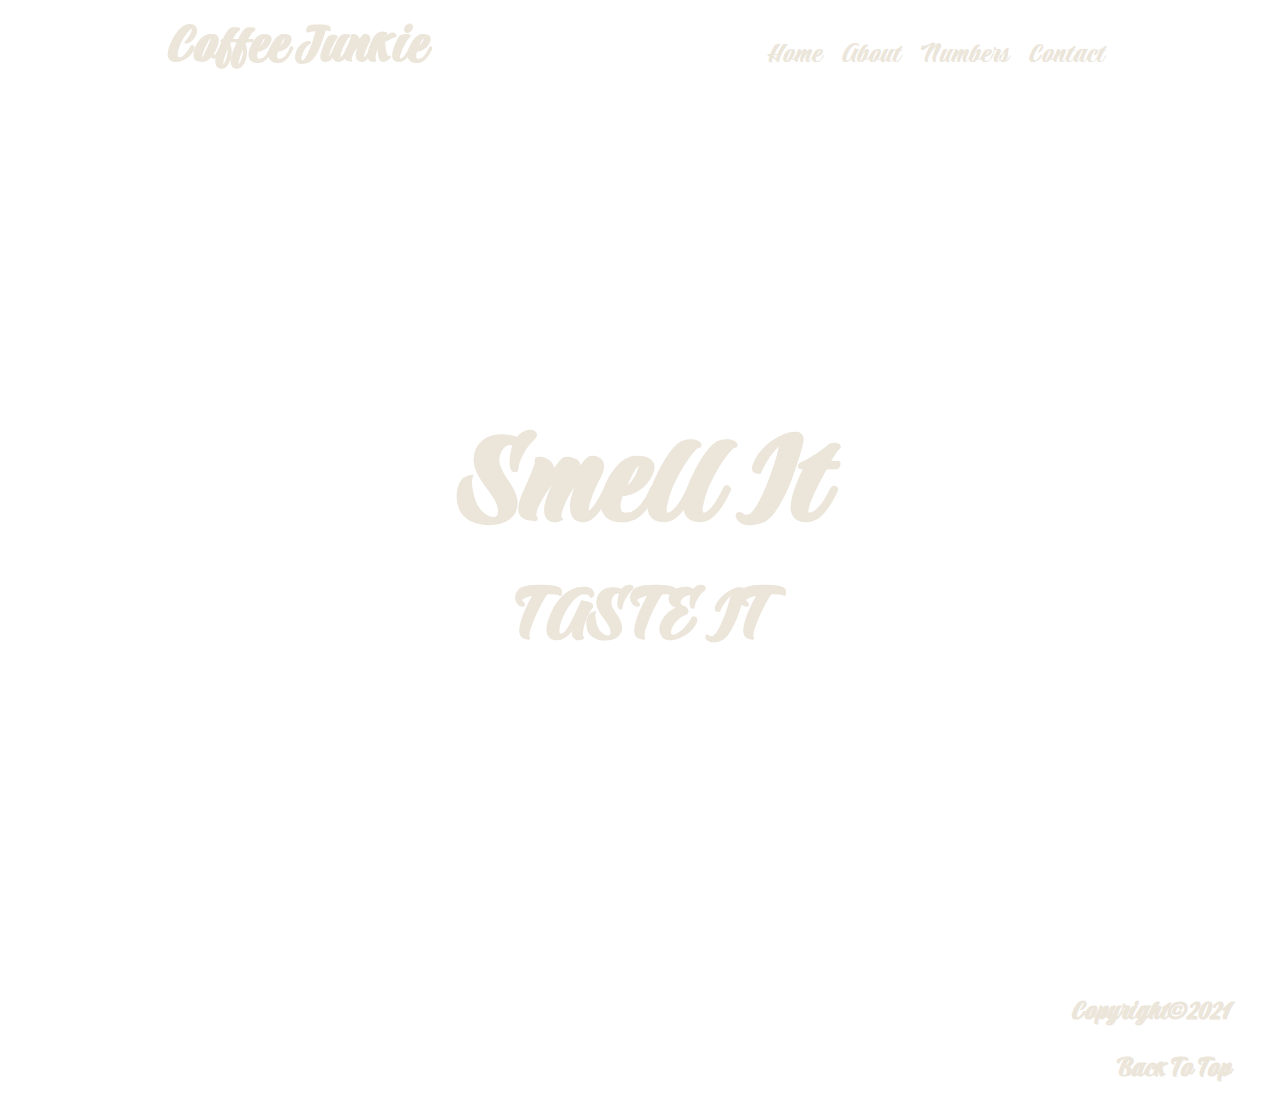
==== about.html @ 0df4d552 "commit" ====
<!DOCTYPE html>
<html lang="en">

<head>
    <meta charset="UTF-8">
    <meta http-equiv="X-UA-Compatible" content="IE=edge">
    <meta name="viewport" content="width=device-width, initial-scale=1.0">
    <link rel="preconnect" href="https://fonts.googleapis.com">
    <link rel="preconnect" href="https://fonts.gstatic.com" crossorigin>
    <link href="https://fonts.googleapis.com/css2?family=Praise&display=swap" rel="stylesheet">
    <link rel="preconnect" href="https://fonts.googleapis.com">
    <link rel="preconnect" href="https://fonts.gstatic.com" crossorigin>
    <link
        href="https://fonts.googleapis.com/css2?family=Open+Sans+Condensed:ital,wght@0,300;0,700;1,300&family=Praise&display=swap"
        rel="stylesheet">
    <link rel="stylesheet" href="./style.css">
    <title>Coffee Junkie</title>
</head>

<body>

    <!--Container-->
    <div class="container">

        <!--Background-->
        <div class="background1">
            <!--Header-->
            <header>
                <div class="header-bar" id="top">
                    <h1>Coffee Junkie</h1>
                    <div class="nav">
                        <a href="index.html" target="_blank">Home</a>
                        <a href="about.html" target="_blank">About</a>
                        <a href="numbers.html" target="_blank">Numbers</a>
                        <a href="contact.html" target="_blank">Contact</a>
                    </div>
                </div>

            </header>

            <!--Banner-->
            <div class="banner">
                <h1>Smell It</h1>
                <h3>TASTE IT</h3>
            </div>
        </div>
        <div class="background"></div>
    
    
    
    
    
    
    
    
    
    
    
    
        <!--Footer-->
        <footer>
            <div class="footer-bar">
                <h2>Copyright&copy;2021</h2>
                <h4><a href="#top">Back To Top</a></h4>
            </div>
        
        </footer>
        
    
    </div>
    
    
    </body>
    
    </html
---- style.css ----
* {
  margin: 0;
  padding: 0;
  box-sizing: border-box;
}

body {
  font-family: "Praise", cursive;
}

.background1 {
  background: url(./images/background1.jpeg) center/cover no-repeat;
}
.background {
  background: url(./images/background.jpeg) center/cover no-repeat;
}

header {
  padding-top: 10px;
}

.header-bar {
  display: flex;
  justify-content: space-around;
  color: #ebe5da;
}

.header-bar h1 {
  font-size: 60px;
  cursor: default;
}

.nav {
  display: flex;
  justify-content: space-evenly;
  color: #ebe5da;
  padding-top: 16px;
}

.nav a {
  color: #ebe5da;
  font-size: 30px;
  text-decoration: none;
  padding: 10px;
}

.banner {
  height: 100vh;
  display: flex;
  align-items: center;
  justify-content: center;
  flex-direction: column;
  font-size: 70px;
  color: #ebe5da;
  cursor: default;
}

.products {
  font-family: "Open Sans Condensed", sans-serif;
  font-size: 20px;
  color: #492e28;
  box-sizing: border-box;
  overflow: hidden;
  padding-left: 25px;
  cursor: default;
}

.product-heading {
  text-align: center;
  padding: 25px 25px 70px 25px;
  cursor: default;
}

.product-one,
.product-two,
.product-three {
  box-sizing: border-box;
  border: 8px;
  padding: 25px;
  overflow: hidden;
  cursor: default;
}

.product-one h2,
.product-two h2,
.product-three h2 {
  border: 1px;
  display: inline-block;
  text-indent: 41px;
  padding-bottom: 15px;
  cursor: default;
}

.product-one img,
.product-two img,
.product-three img {
  float: left;
  cursor: default;
}

.product-one p,
.product-two p,
.product-three p {
  border: 1px;
  width: 72%;
  padding-right: 25%;
  text-align: justify;
  float: right;
  cursor: default;
}

.product-one a,
.product-three a,
.product-two a {
  text-decoration: none;
  text-align: justify;
  font-weight: 700;
}

footer {
  text-align: end;
  padding-bottom: 20px;
  padding-right: 40px;
  cursor: default;
}

.footer-bar h2 {
  padding: 10px;
  font-size: 30px;
  color: #ebe5da;
  cursor: default;
}
.footer-bar h4 {
  padding: 10px;
}

.footer-bar a {
  text-decoration: none;
  font-size: 30px;
  color: #ebe5da;
}
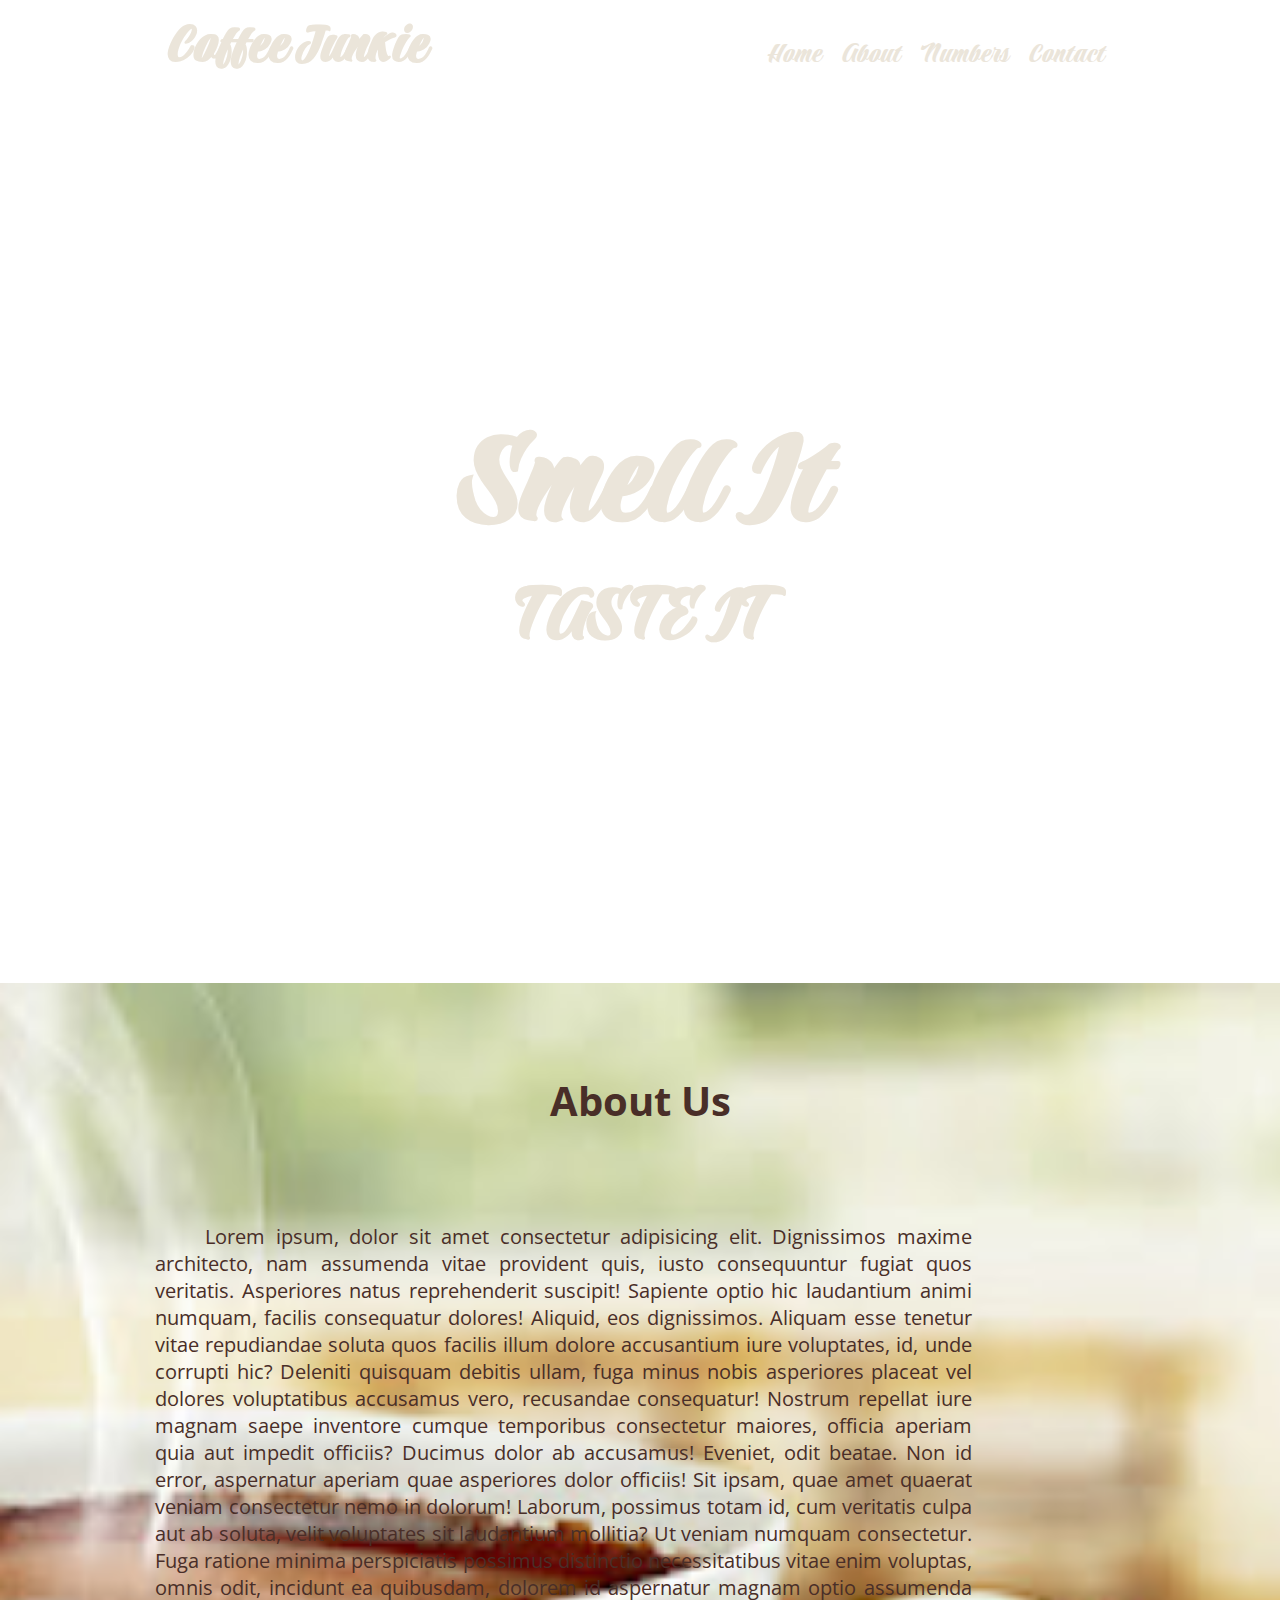
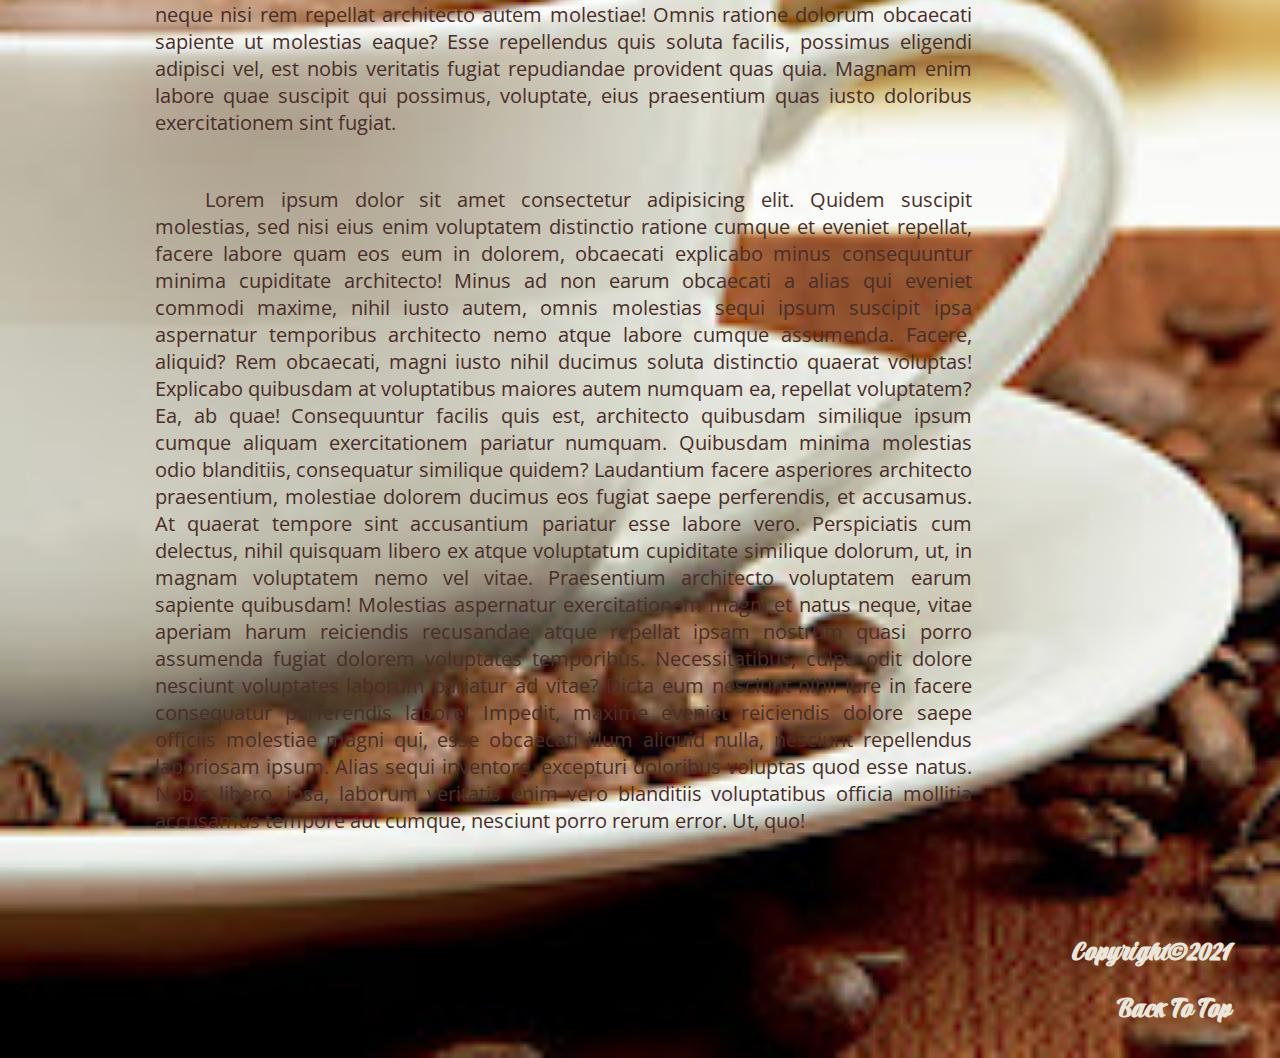
==== commit fb015651: "set all pages" ====
--- a/about.html
+++ b/about.html
@@ -44,27 +44,30 @@
                 <h3>TASTE IT</h3>
             </div>
         </div>
-        <div class="background"></div>
+
+        <!--Background-->
+        <div class="background">
+
+            <!--About-Us-->
+
+            <div class="about-us">
+                <h1>About Us</h1>
+                <p>Lorem ipsum, dolor sit amet consectetur adipisicing elit. Dignissimos maxime architecto, nam assumenda vitae provident quis, iusto consequuntur fugiat quos veritatis. Asperiores natus reprehenderit suscipit! Sapiente optio hic laudantium animi numquam, facilis consequatur dolores! Aliquid, eos dignissimos. Aliquam esse tenetur vitae repudiandae soluta quos facilis illum dolore accusantium iure voluptates, id, unde corrupti hic? Deleniti quisquam debitis ullam, fuga minus nobis asperiores placeat vel dolores voluptatibus accusamus vero, recusandae consequatur! Nostrum repellat iure magnam saepe inventore cumque temporibus consectetur maiores, officia aperiam quia aut impedit officiis? Ducimus dolor ab accusamus! Eveniet, odit beatae. Non id error, aspernatur aperiam quae asperiores dolor officiis! Sit ipsam, quae amet quaerat veniam consectetur nemo in dolorum! Laborum, possimus totam id, cum veritatis culpa aut ab soluta, velit voluptates sit laudantium mollitia? Ut veniam numquam consectetur. Fuga ratione minima perspiciatis possimus distinctio necessitatibus vitae enim voluptas, omnis odit, incidunt ea quibusdam, dolorem id aspernatur magnam optio assumenda neque nisi rem repellat architecto autem molestiae! Omnis ratione dolorum obcaecati sapiente ut molestias eaque? Esse repellendus quis soluta facilis, possimus eligendi adipisci vel, est nobis veritatis fugiat repudiandae provident quas quia. Magnam enim labore quae suscipit qui possimus, voluptate, eius praesentium quas iusto doloribus exercitationem sint fugiat.</p>
+                <p>Lorem ipsum dolor sit amet consectetur adipisicing elit. Quidem suscipit molestias, sed nisi eius enim voluptatem distinctio ratione cumque et eveniet repellat, facere labore quam eos eum in dolorem, obcaecati explicabo minus consequuntur minima cupiditate architecto! Minus ad non earum obcaecati a alias qui eveniet commodi maxime, nihil iusto autem, omnis molestias sequi ipsum suscipit ipsa aspernatur temporibus architecto nemo atque labore cumque assumenda. Facere, aliquid? Rem obcaecati, magni iusto nihil ducimus soluta distinctio quaerat voluptas! Explicabo quibusdam at voluptatibus maiores autem numquam ea, repellat voluptatem? Ea, ab quae! Consequuntur facilis quis est, architecto quibusdam similique ipsum cumque aliquam exercitationem pariatur numquam. Quibusdam minima molestias odio blanditiis, consequatur similique quidem? Laudantium facere asperiores architecto praesentium, molestiae dolorem ducimus eos fugiat saepe perferendis, et accusamus. At quaerat tempore sint accusantium pariatur esse labore vero. Perspiciatis cum delectus, nihil quisquam libero ex atque voluptatum cupiditate similique dolorum, ut, in magnam voluptatem nemo vel vitae. Praesentium architecto voluptatem earum sapiente quibusdam! Molestias aspernatur exercitationem magni et natus neque, vitae aperiam harum reiciendis recusandae atque repellat ipsam nostrum quasi porro assumenda fugiat dolorem voluptates temporibus. Necessitatibus, culpa odit dolore nesciunt voluptates laborum pariatur ad vitae? Dicta eum nesciunt nihil iure in facere consequatur perferendis labore! Impedit, maxime eveniet reiciendis dolore saepe officiis molestiae magni qui, esse obcaecati illum aliquid nulla, nesciunt repellendus laboriosam ipsum. Alias sequi inventore, excepturi doloribus voluptas quod esse natus. Nobis libero, ipsa, laborum veritatis enim vero blanditiis voluptatibus officia mollitia accusamus tempore aut cumque, nesciunt porro rerum error. Ut, quo!</p>
+            </div>
+
+            <!--Footer-->
+            <footer>
+                <div class="footer-bar">
+                    <h2>Copyright&copy;2021</h2>
+                    <h4><a href="#top">Back To Top</a></h4>
+                </div>
+            
+            </footer>
+
+        </div>
     
-    
-    
-    
-    
-    
-    
-    
-    
-    
-    
-    
-        <!--Footer-->
-        <footer>
-            <div class="footer-bar">
-                <h2>Copyright&copy;2021</h2>
-                <h4><a href="#top">Back To Top</a></h4>
-            </div>
-        
-        </footer>
+       
         
     
     </div>
--- a/style.css
+++ b/style.css
@@ -55,17 +55,29 @@
   cursor: default;
 }
 
-.products {
+.products,
+.about-us,
+.our-stores,
+.contact-us {
   font-family: "Open Sans Condensed", sans-serif;
   font-size: 20px;
   color: #492e28;
   box-sizing: border-box;
   overflow: hidden;
-  padding-left: 25px;
-  cursor: default;
-}
-
-.product-heading {
+  padding: 25px;
+  cursor: default;
+}
+
+.about-us,
+.our-stores,
+.contact-us {
+  padding: 65px;
+}
+
+.product-heading,
+.about-us h1,
+.our-stores h1,
+.contact-us h1 {
   text-align: center;
   padding: 25px 25px 70px 25px;
   cursor: default;
@@ -103,7 +115,7 @@
 .product-three p {
   border: 1px;
   width: 72%;
-  padding-right: 25%;
+  padding-right: 20%;
   text-align: justify;
   float: right;
   cursor: default;
@@ -117,6 +129,73 @@
   font-weight: 700;
 }
 
+.about-us p {
+  padding: 25px;
+  text-align: justify;
+  text-indent: 50px;
+  width: 81%;
+  padding-left: 90px;
+}
+
+table {
+  margin: 0 auto;
+  border-collapse: collapse;
+  width: 64%;
+}
+
+th,
+td {
+  border-bottom: 5px solid #492e28;
+  text-align: center;
+  height: 50px;
+  vertical-align: middle;
+}
+
+form {
+  margin: 0 auto;
+  width: 500px;
+  padding: 20px 40px;
+  overflow: hidden;
+  padding: 25px 55px;
+  font-weight: 600;
+}
+
+.visitor-name,
+.visitor-email,
+.description,
+.description label .submission {
+  padding: 15px;
+}
+
+input[type="text"],
+input[type="email"],
+textarea {
+  font-size: 20px;
+  width: 100%;
+}
+
+input[type="text"],
+input[type="email"] {
+  outline: none;
+  border: none;
+  background: none;
+  border-bottom: 2px solid #492e28;
+}
+
+.submission {
+  padding: 15px;
+  text-align: center;
+}
+
+button {
+  padding: 25px;
+  width: 85%;
+  background: #ebe5da;
+  border-radius: 25px;
+  font-size: 20px;
+  font-weight: 600;
+}
+
 footer {
   text-align: end;
   padding-bottom: 20px;
